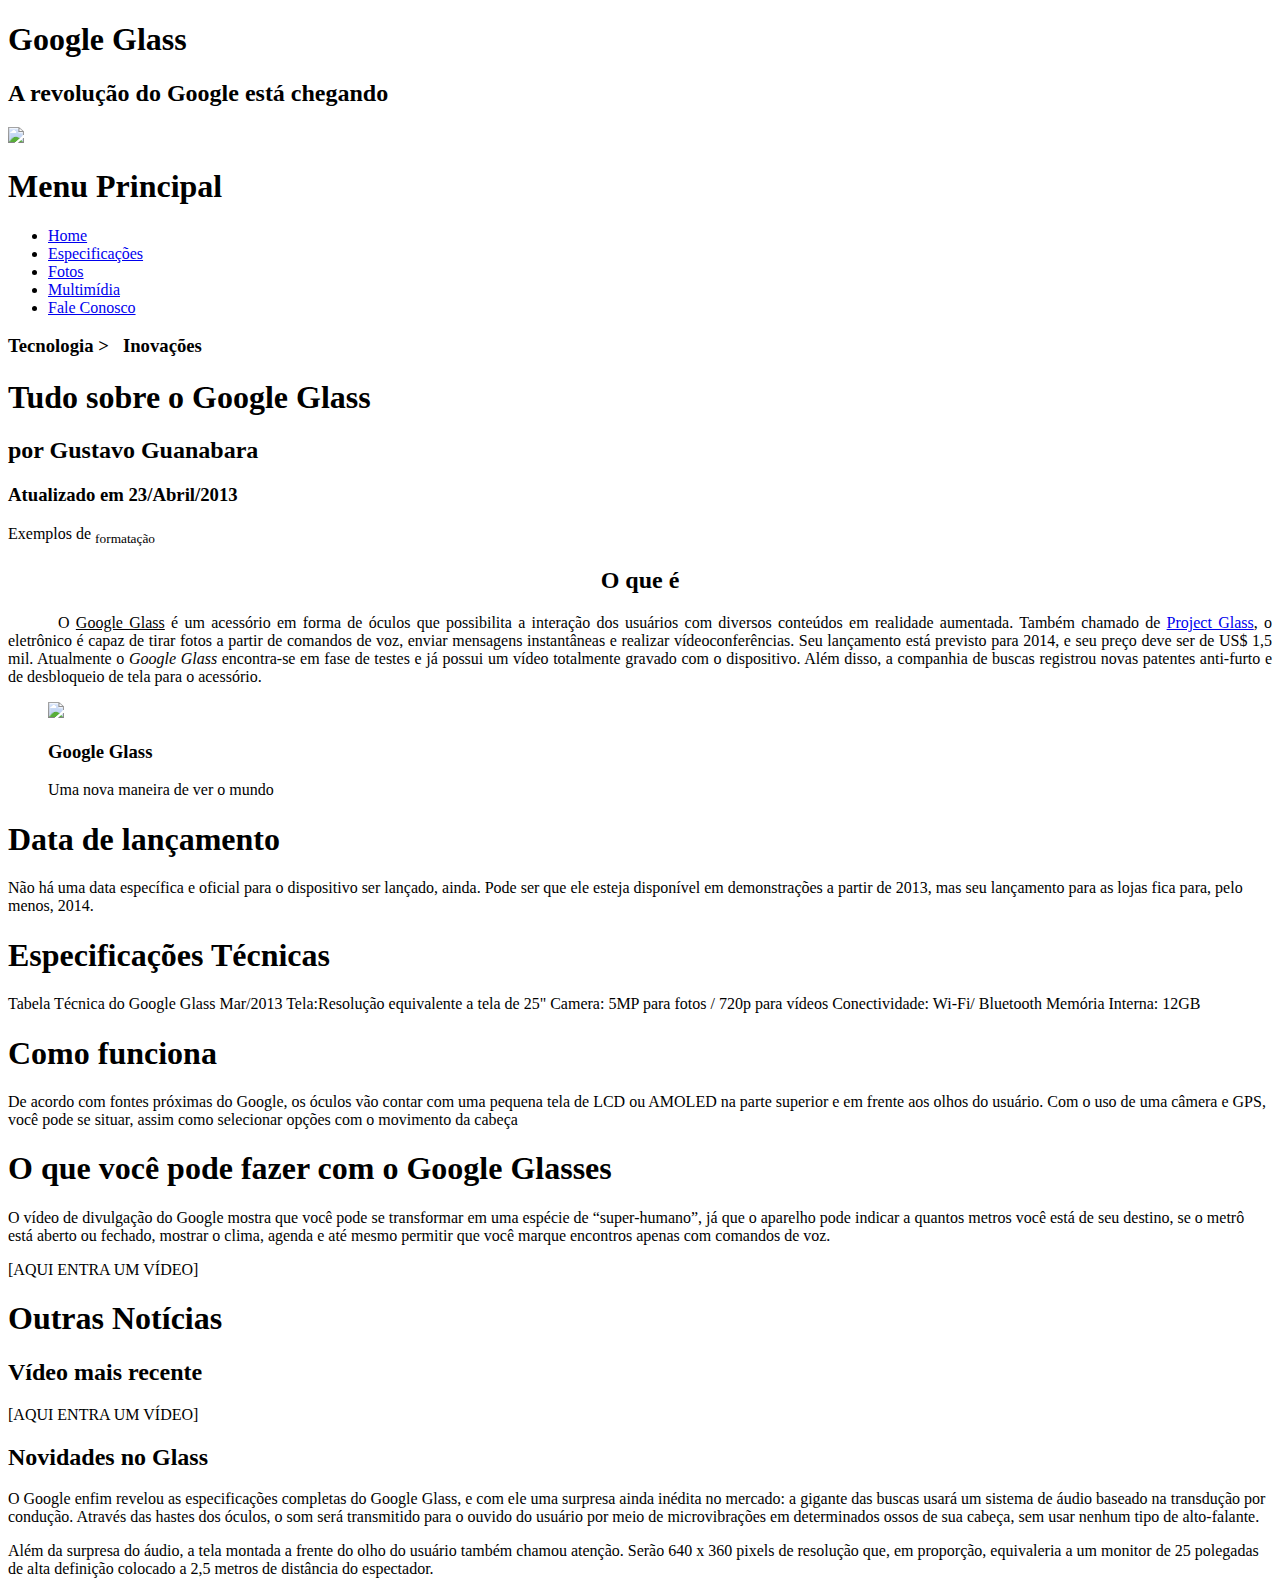
==== index.html @ c5649a50 "Update index.html" ====
<!DOCTYPE html>

<html lang="pt-br">

<head>
    <meta charset="UTF-8" />
    <title>Tudo sobre Google glass</title>
    <link rel="stylesheet"  href="_css/estilo.css"/>

</head>


<body>

    <div id="interface">

        <header id="cabecalho">
            <hgroup>
                <h1>Google Glass</h1>
                <h2>A revolução do Google está chegando</h2>
            </hgroup>

            <img src="_imagens/glass-oculos-preto-peq.png">

        <nav id="menu">
            <h1>Menu Principal</h1>
        
        <ul type="disc">
            <li><a href="index.html">Home</a></li>
            <li><a href="specs.html">Especificações</a></li>
            <li><a href="fotos.html">Fotos</a></li>
            <li><a href="multimidia.html">Multimídia</a></li>
            <li><a href="fale-conosco.html">Fale Conosco</a></li>
        </ul>
        </nav>

        </header>

        <hgroup>
            <h3>Tecnologia > &nbsp; Inovações</h3>
            <h1>Tudo sobre o Google Glass</h1>
            <h2>por Gustavo Guanabara</h2>
            <h3>Atualizado em 23/Abril/2013</h3>
        </hgroup>

        <p>Exemplos de <sub>formatação</sub></p>

        <h2 style="text-align: center;">O que é</h2>
        <p  style="text-align: justify; text-indent: 50px;">O <span style="text-decoration: underline;">Google Glass</span> é um acessório em forma de óculos que possibilita a interação dos usuários com diversos conteúdos
        em realidade aumentada. Também chamado de <a href="http://glass.google.com" target="_blank">Project Glass</a>, o eletrônico é capaz de tirar fotos a partir de
        comandos de voz, enviar mensagens instantâneas e realizar vídeo&shy;con&shy;ferên&shy;cias. Seu lançamento está previsto para
        2014, e seu preço deve ser de US$ 1,5 mil. Atualmente o <em>Google Glass</em> encontra-se em fase de testes e já possui
        um vídeo totalmente gravado com o dispositivo. Além disso, a companhia de buscas registrou novas patentes
        anti-furto e de desbloqueio de tela para o acessório.</p>

    <figure class="foto-legenda">
        <img src="_imagens/glass-quadro-homem-mulher.jpg">
        <figcaption>
            <h3>Google Glass</h3>
            <p>Uma nova maneira de ver o mundo</p>
        </figcaption>
    </figure>

        <h1>Data de lançamento</h1>
        <p>Não há uma data específica e oficial para o dispositivo ser lançado, ainda. Pode ser que ele esteja disponível
        em demonstrações a partir de 2013, mas seu lançamento para as lojas fica para, pelo menos, 2014.</p>

        <h1>Especificações Técnicas</h1>
        Tabela Técnica do Google Glass Mar/2013

        Tela:Resolução equivalente a tela de 25"
        Camera: 5MP para fotos / 720p para vídeos
        Conectividade: Wi-Fi/ Bluetooth
        Memória Interna: 12GB

        <h1>Como funciona</h1>
        <p>De acordo com fontes próximas do Google, os óculos vão contar com uma pequena tela de LCD ou AMOLED na parte
        superior e em frente aos olhos do usuário. Com o uso de uma câmera e GPS, você pode se situar, assim como
        selecionar opções com o movimento da cabeça</p>

        <h1>O que você pode fazer com o Google Glasses</h1>
        <p>O vídeo de divulgação do Google mostra que você pode se transformar em uma espécie de “super-<wbr/>humano”, já que o
        aparelho pode indicar a quantos metros você está de seu destino, se o metrô está aberto ou fechado, mostrar o
        clima, agenda e até mesmo permitir que você marque encontros apenas com comandos de voz.</p>

        [AQUI ENTRA UM VÍDEO]

        <h1>Outras Notícias</h1>
        <h2>Vídeo mais recente</h2>

        [AQUI ENTRA UM VÍDEO]

        <h2>Novidades no Glass</h2>
        <p>O Google enfim revelou as especificações completas do Google Glass, e com ele uma surpresa ainda inédita no
        mercado: a gigante das buscas usará um sistema de áudio baseado na transdução por condução. Através das hastes
        dos óculos, o som será transmitido para o ouvido do usuário por meio de microvibrações em determinados ossos de
        sua cabeça, sem usar nenhum tipo de alto-falante.</p>

        <p>Além da surpresa do áudio, a tela montada a frente do olho do usuário também chamou atenção. Serão 640 x 360
        pixels de resolução que, em proporção, equivaleria a um monitor de 25 polegadas de alta definição colocado a 2,5
        metros de distância do espectador.</p>

        
    </div>
</body>

</html>
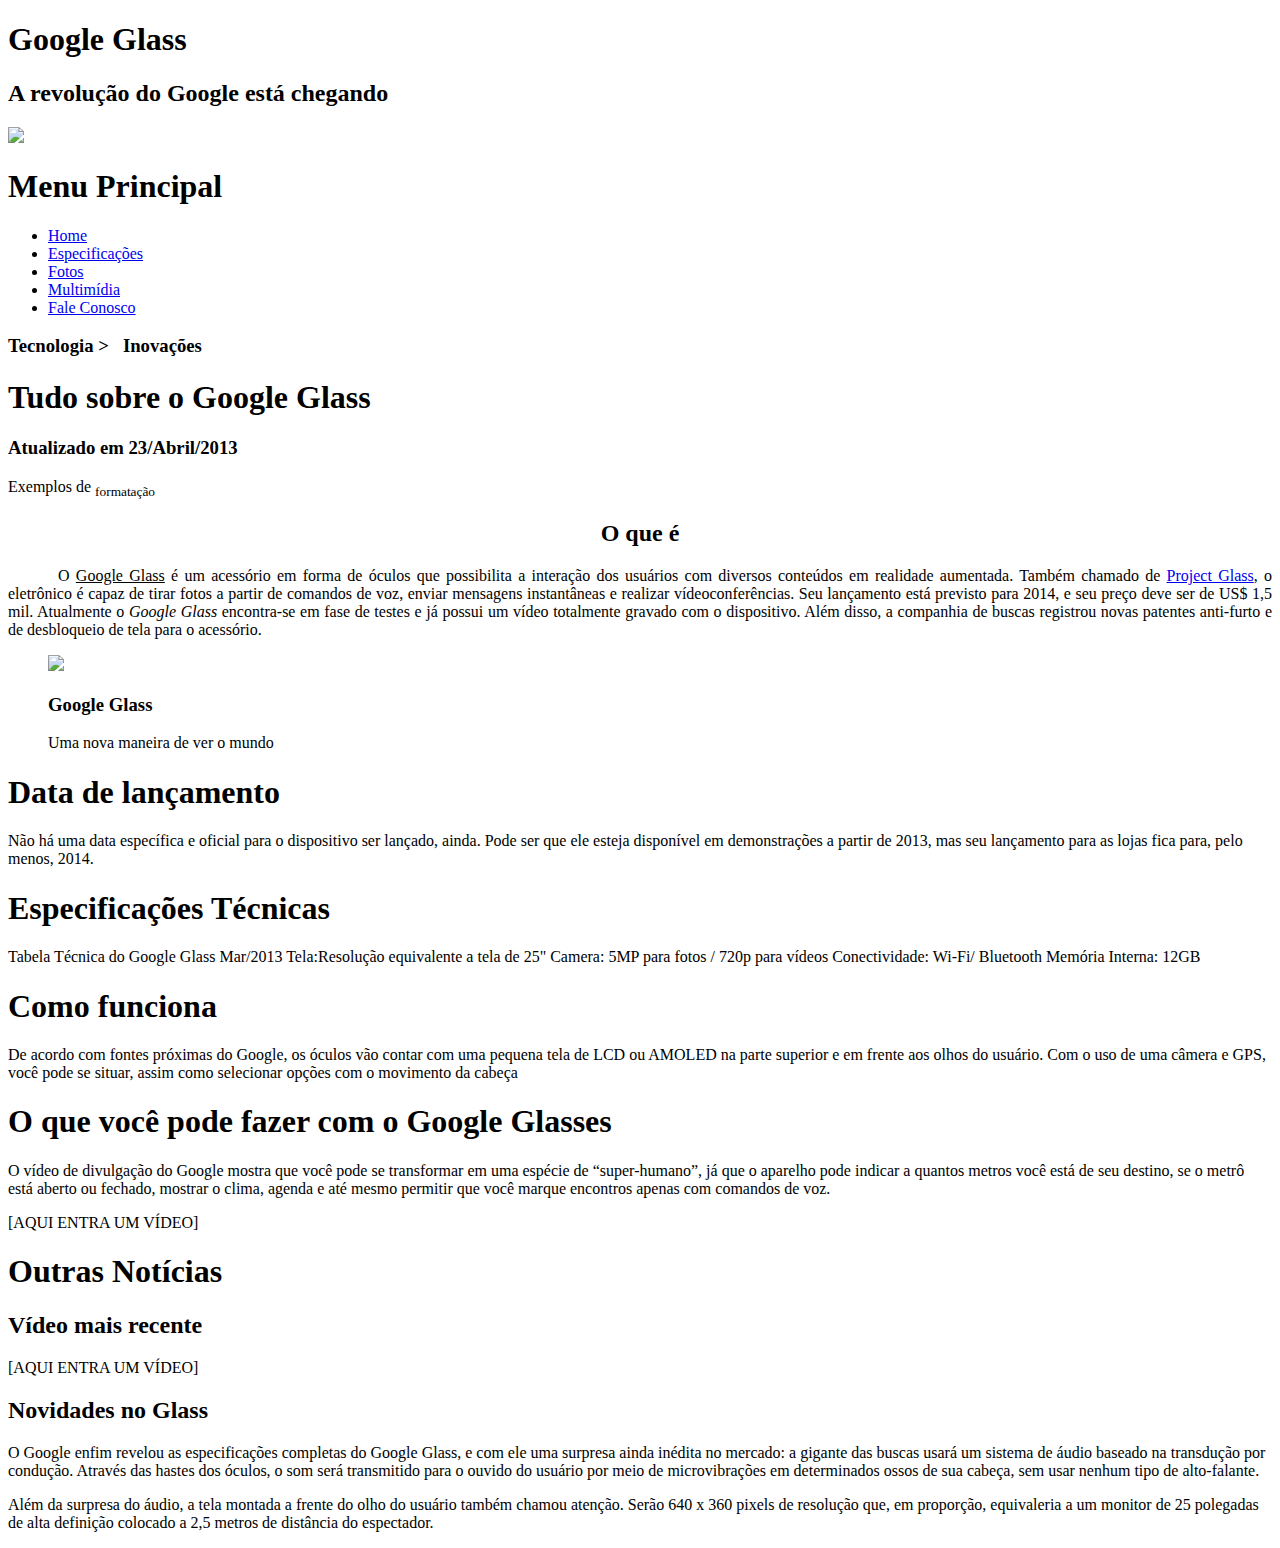
==== commit aff6d64f: "Update index.html" ====
--- a/index.html
+++ b/index.html
@@ -5,7 +5,7 @@
 <head>
     <meta charset="UTF-8" />
     <title>Tudo sobre Google glass</title>
-    <link rel="stylesheet"  href="_css/estilo.css"/>
+    <link rel="stylesheet"  href="_css/style.css"/>
 
 </head>
 
@@ -39,7 +39,6 @@
         <hgroup>
             <h3>Tecnologia > &nbsp; Inovações</h3>
             <h1>Tudo sobre o Google Glass</h1>
-            <h2>por Gustavo Guanabara</h2>
             <h3>Atualizado em 23/Abril/2013</h3>
         </hgroup>
 
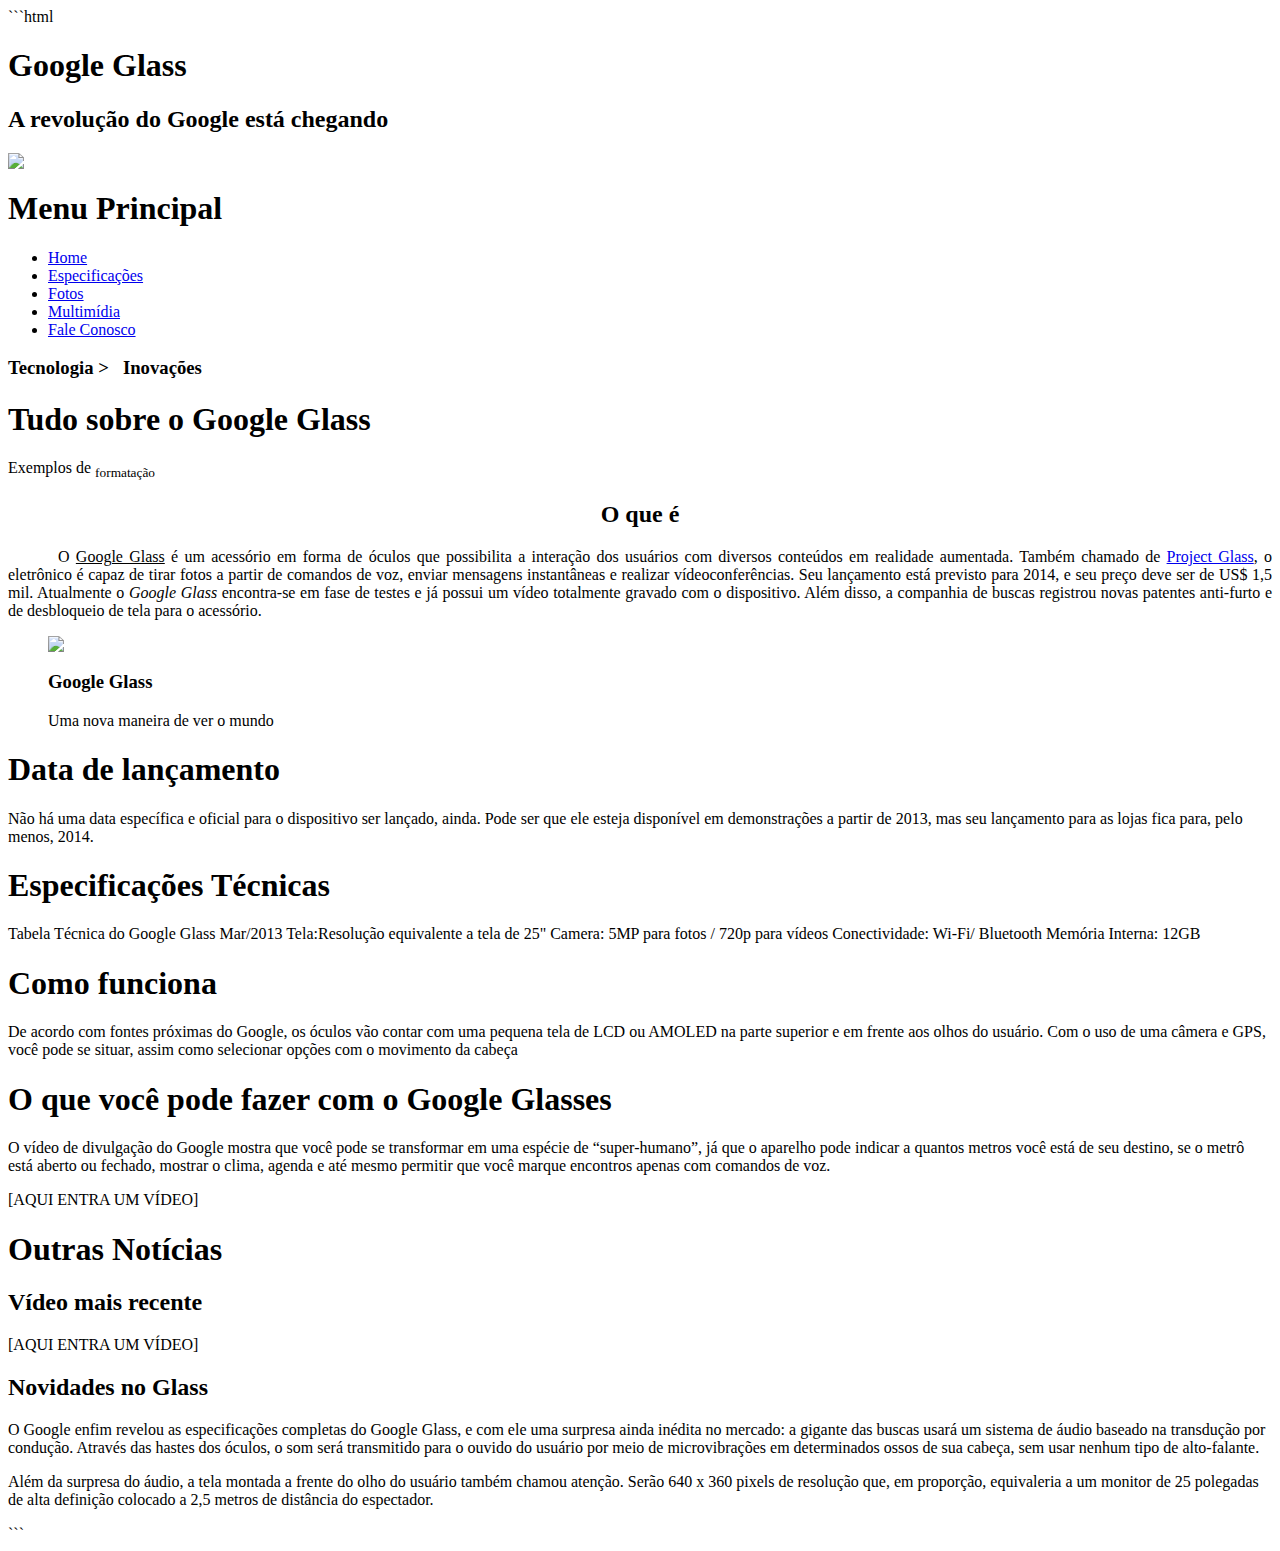
==== commit 2ea72d7a: "Update index.html" ====
--- a/index.html
+++ b/index.html
@@ -1,3 +1,4 @@
+```html
    <!DOCTYPE html>
 
 <html lang="pt-br">
@@ -5,10 +6,9 @@
 <head>
     <meta charset="UTF-8" />
     <title>Tudo sobre Google glass</title>
-    <link rel="stylesheet"  href="_css/style.css"/>
+    <link rel="stylesheet"  href="_css/estilo.css"/>
 
 </head>
-
 
 <body>
 
@@ -39,7 +39,7 @@
         <hgroup>
             <h3>Tecnologia > &nbsp; Inovações</h3>
             <h1>Tudo sobre o Google Glass</h1>
-            <h3>Atualizado em 23/Abril/2013</h3>
+         
         </hgroup>
 
         <p>Exemplos de <sub>formatação</sub></p>
@@ -99,8 +99,9 @@
         pixels de resolução que, em proporção, equivaleria a um monitor de 25 polegadas de alta definição colocado a 2,5
         metros de distância do espectador.</p>
 
-        
+       
     </div>
 </body>
 
 </html>
+```
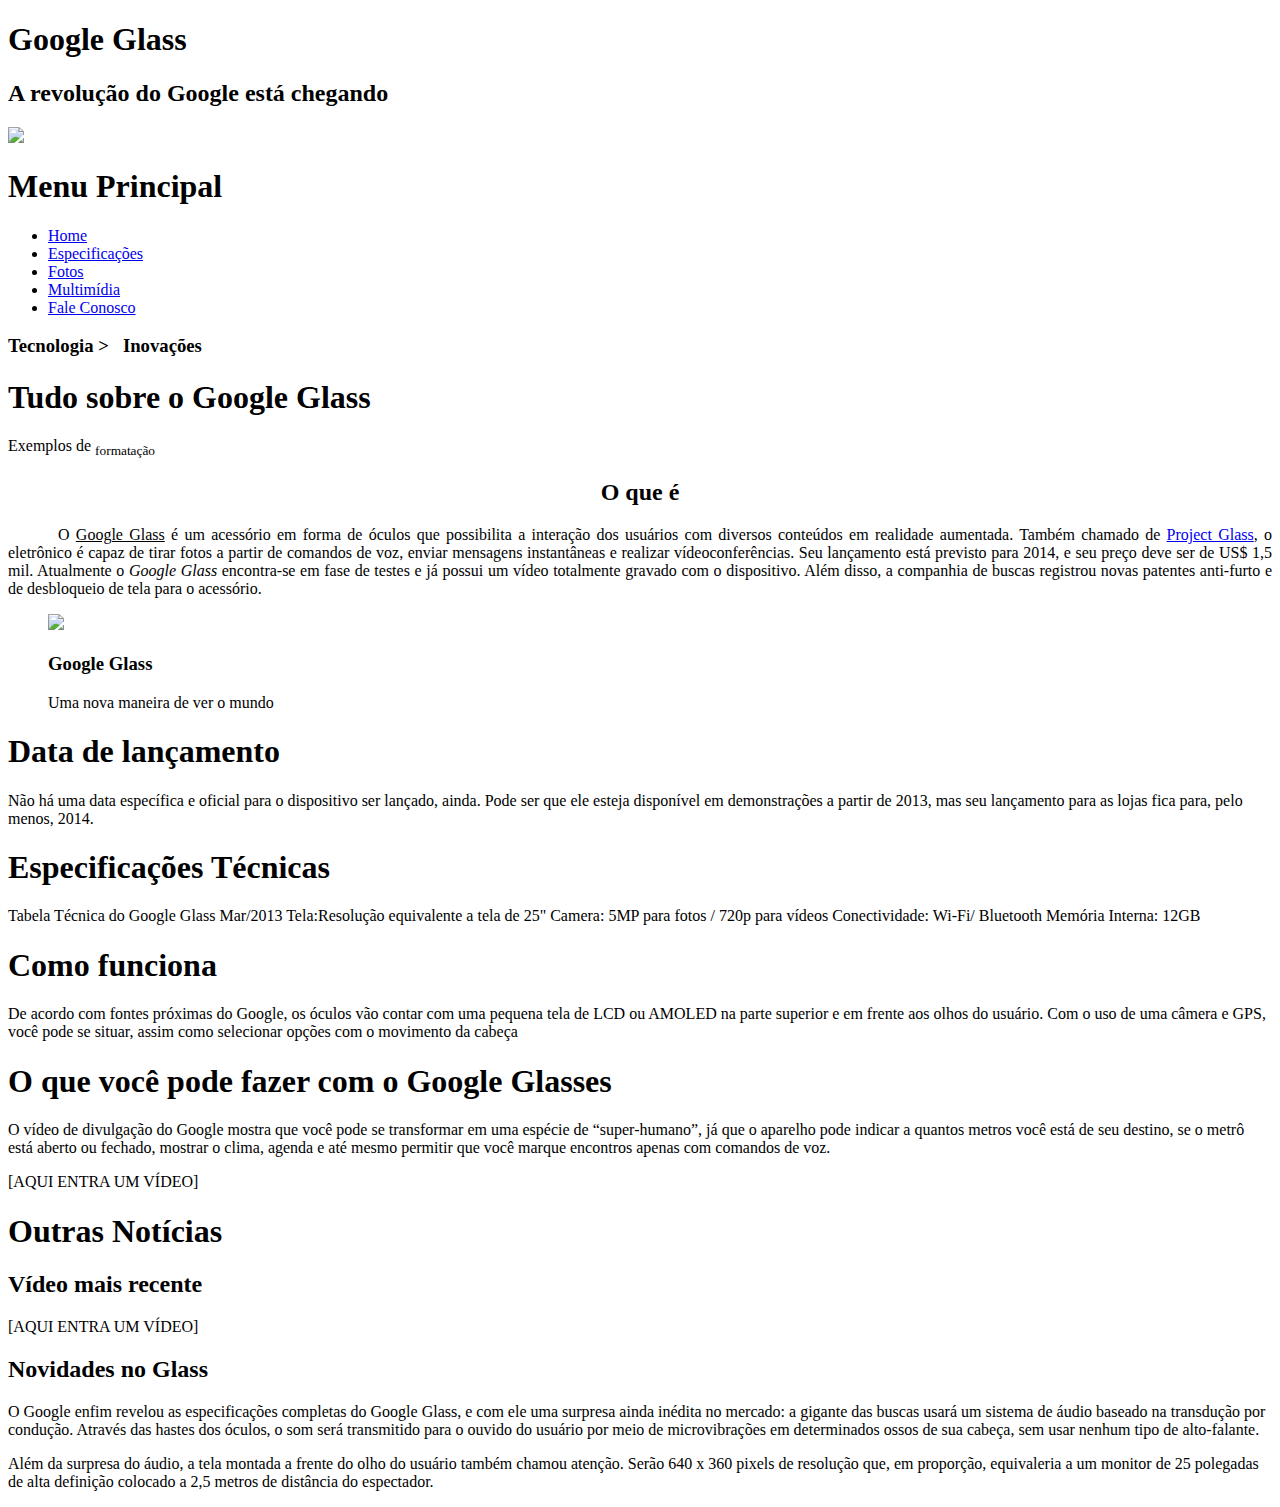
==== commit 90029ac1: "Update index.html" ====
--- a/index.html
+++ b/index.html
@@ -1,4 +1,3 @@
-```html
    <!DOCTYPE html>
 
 <html lang="pt-br">
@@ -6,7 +5,7 @@
 <head>
     <meta charset="UTF-8" />
     <title>Tudo sobre Google glass</title>
-    <link rel="stylesheet"  href="_css/estilo.css"/>
+    <link rel="stylesheet"  href="programacao-para-internet-1/_css/style.css"/>
 
 </head>
 
@@ -104,4 +103,4 @@
 </body>
 
 </html>
-```
+
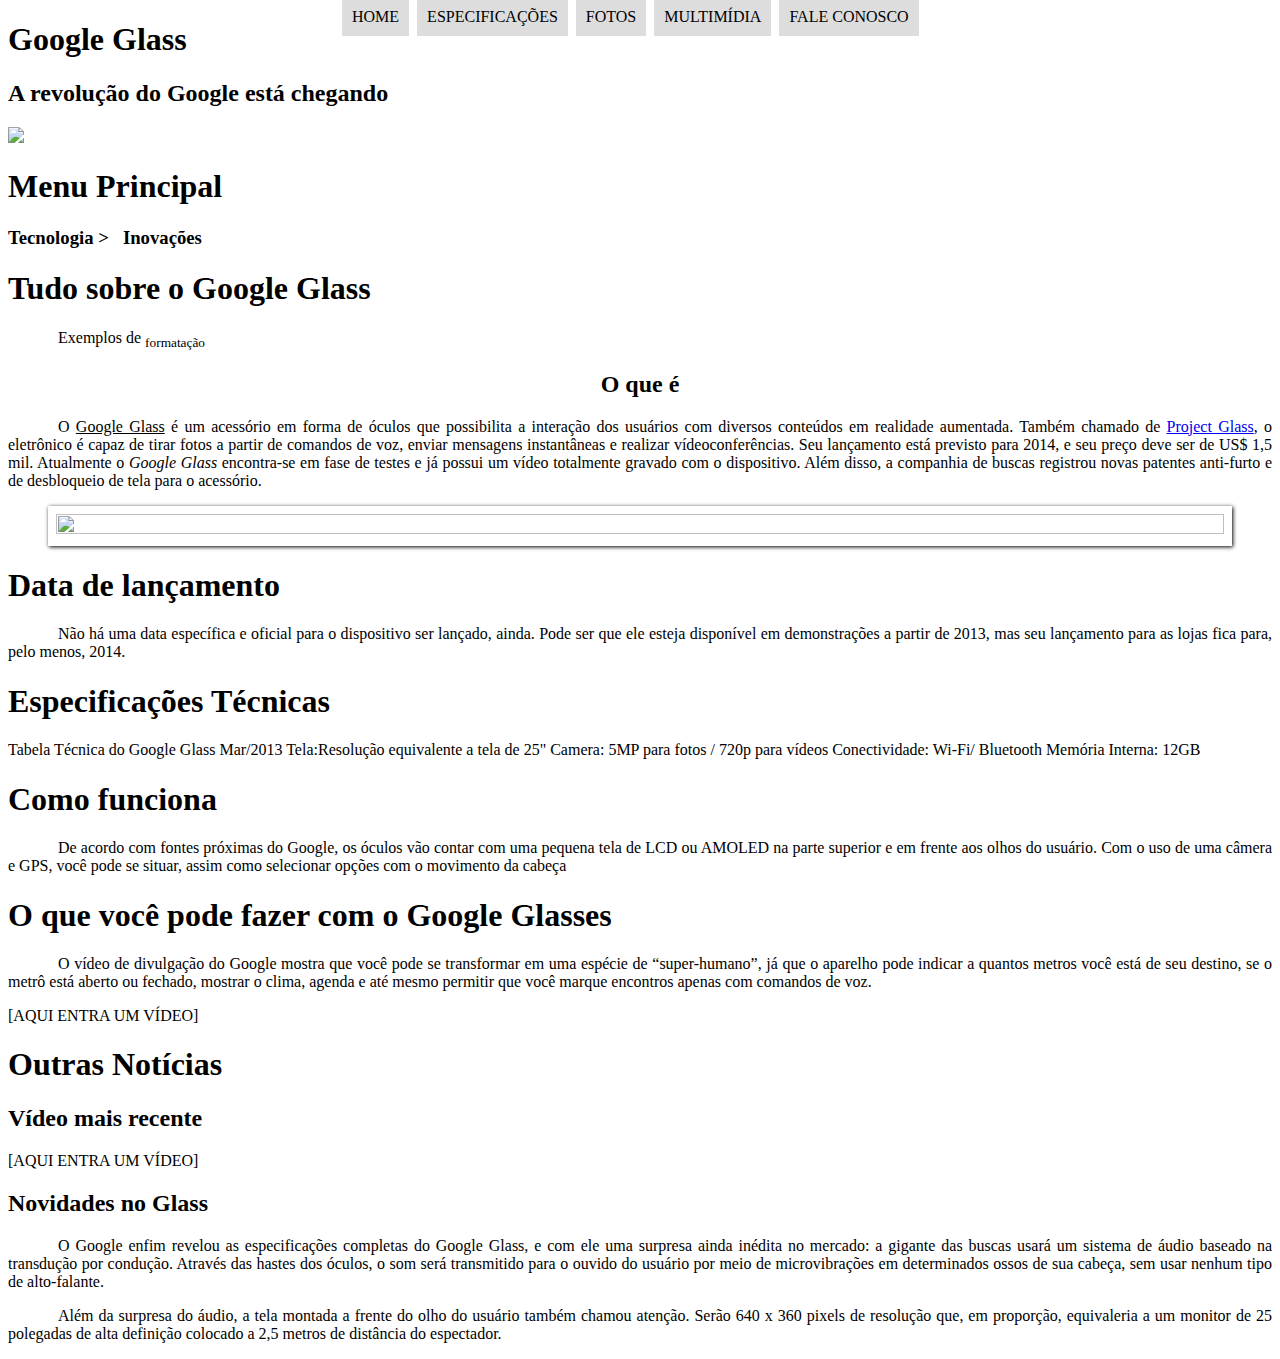
==== commit 605be371: "Update index.html" ====
--- a/index.html
+++ b/index.html
@@ -5,7 +5,7 @@
 <head>
     <meta charset="UTF-8" />
     <title>Tudo sobre Google glass</title>
-    <link rel="stylesheet"  href="programacao-para-internet-1/_css/style.css"/>
+    <link rel="stylesheet"  href="style.css">
 
 </head>
 
--- a/style.css
+++ b/style.css
@@ -0,0 +1,111 @@
+
+  @charset "UTF-8";
+
+body{
+    background-color:rgba(255,255,255,1)
+    
+}
+p{
+    text-align: justify;
+    text-indent: 50px;
+
+}
+
+/* Formatação de imagens com legenda*/
+
+figure.foto-legenda{
+    position: relative;
+    border: 8px solid white;
+    box-shadow: 1px 1px 4px black;
+
+
+}
+
+figure.foto-legenda img{
+    width: 100%;
+    height: 100%;
+}
+
+figure.foto-legenda figcaption{
+    opacity: 0;
+    position: absolute;
+    top: 0px;
+    background-color: rgba(0,0,0,0.4);
+    color:white;
+    width: 100%;
+    height: 100%;
+    padding: 10px;
+    box-sizing: border-box;
+    transition: opacity 1s;
+
+}
+
+figure.foto-legenda:hover figcaption{
+    opacity: 1;
+}
+
+/* Formatação do Menu */
+
+nav#menu ul{
+    list-style: none;
+    text-transform: uppercase;
+    position: absolute;
+    top: -20px;
+    left: 300px;
+
+
+}
+
+nav#menu li{
+    display: inline-block;
+    background-color: #dddddd;
+    padding: 10px;
+    margin: 2px;
+    transition: background-color 1s;
+}
+
+nav#menu li:hover{
+    background-color: #606060;
+}
+@charset "UTF-8";
+
+body{
+    background-color:rgba(255,255,255,1)
+    
+}
+p{
+    text-align: justify;
+    text-indent: 50px;
+
+}
+
+/* Formatação de imagens com legenda*/
+
+figure.foto-legenda{
+    position: relative;
+    border: 8px solid white;
+    box-shadow: 1px 1px 4px black;
+
+
+}
+
+figure.foto-legenda img{
+    width: 100%;
+    height: 100%;
+}
+    display: block;
+}
+
+nav#menu h1{
+    display: none;
+}
+
+nav#menu a {
+    color:#000000;
+    text-decoration:none; 
+}
+
+nav#menu a:hover {
+    color: #ffffff;
+
+}
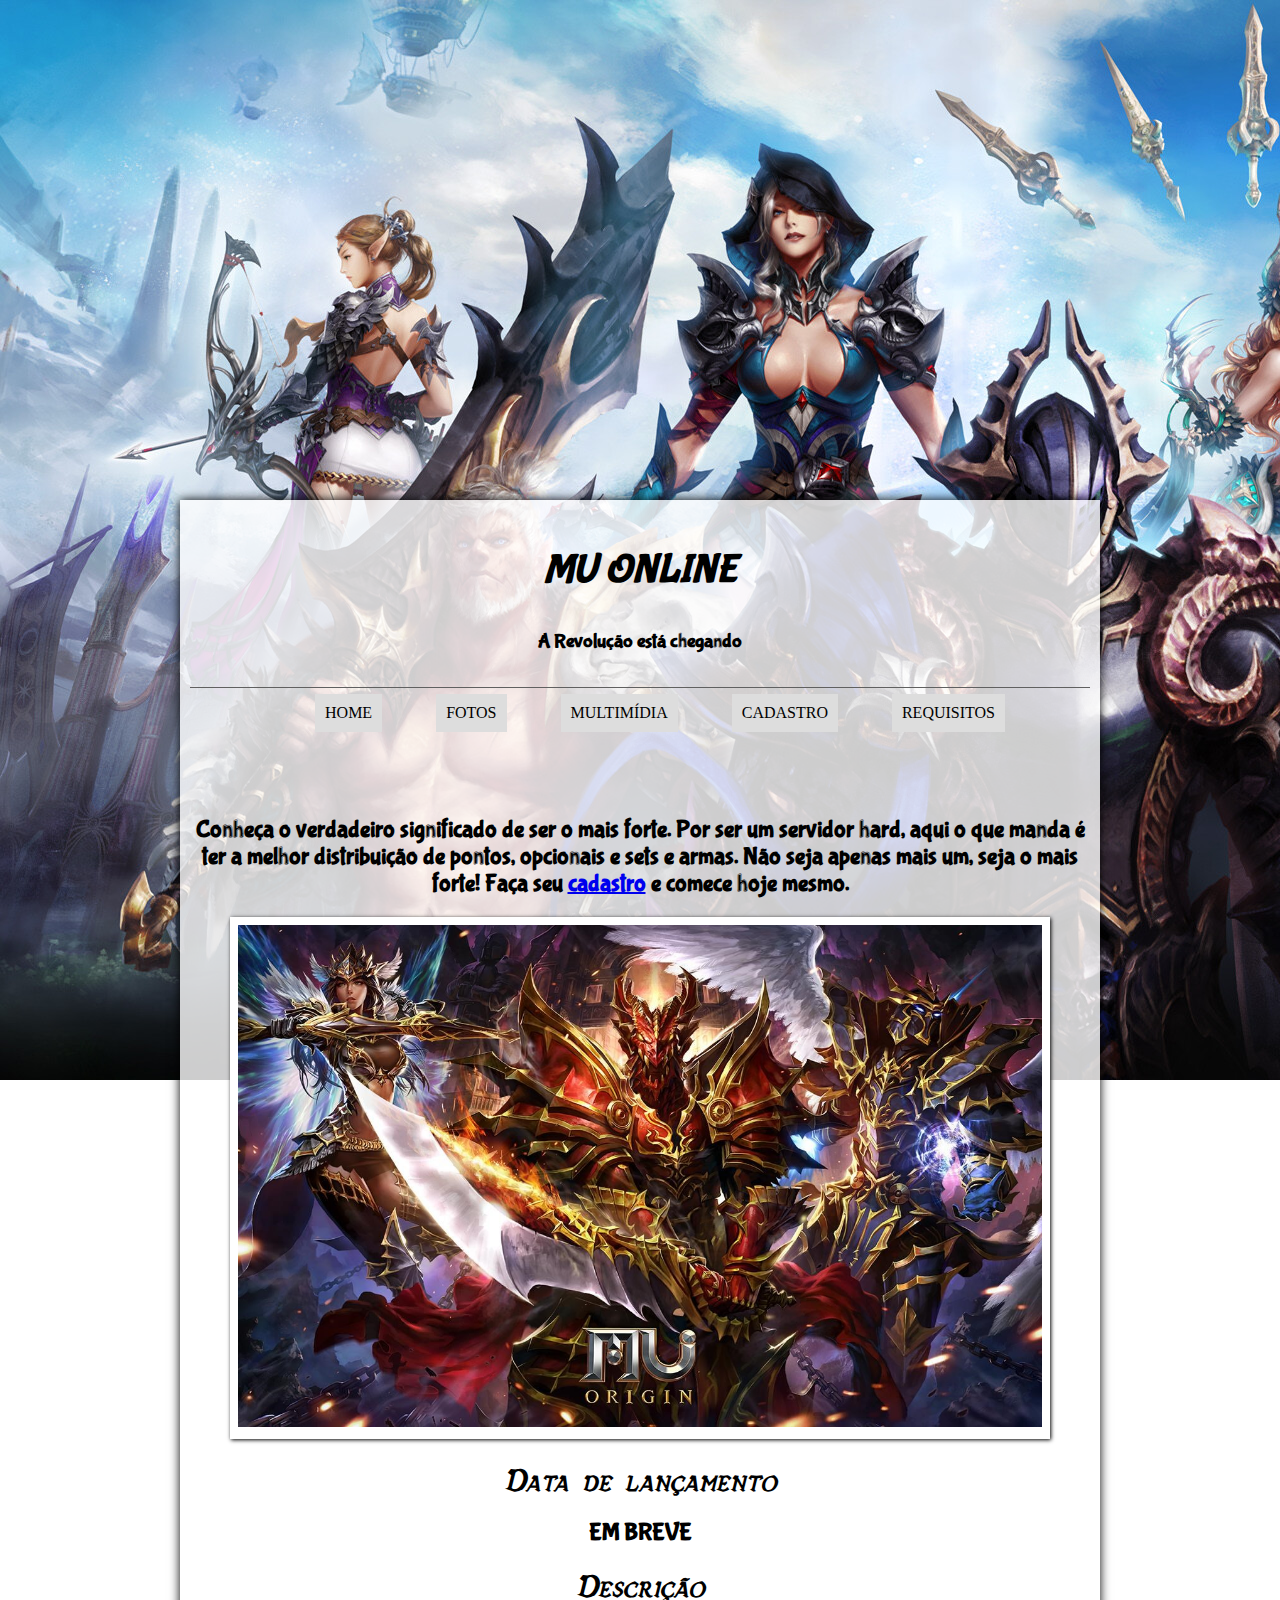
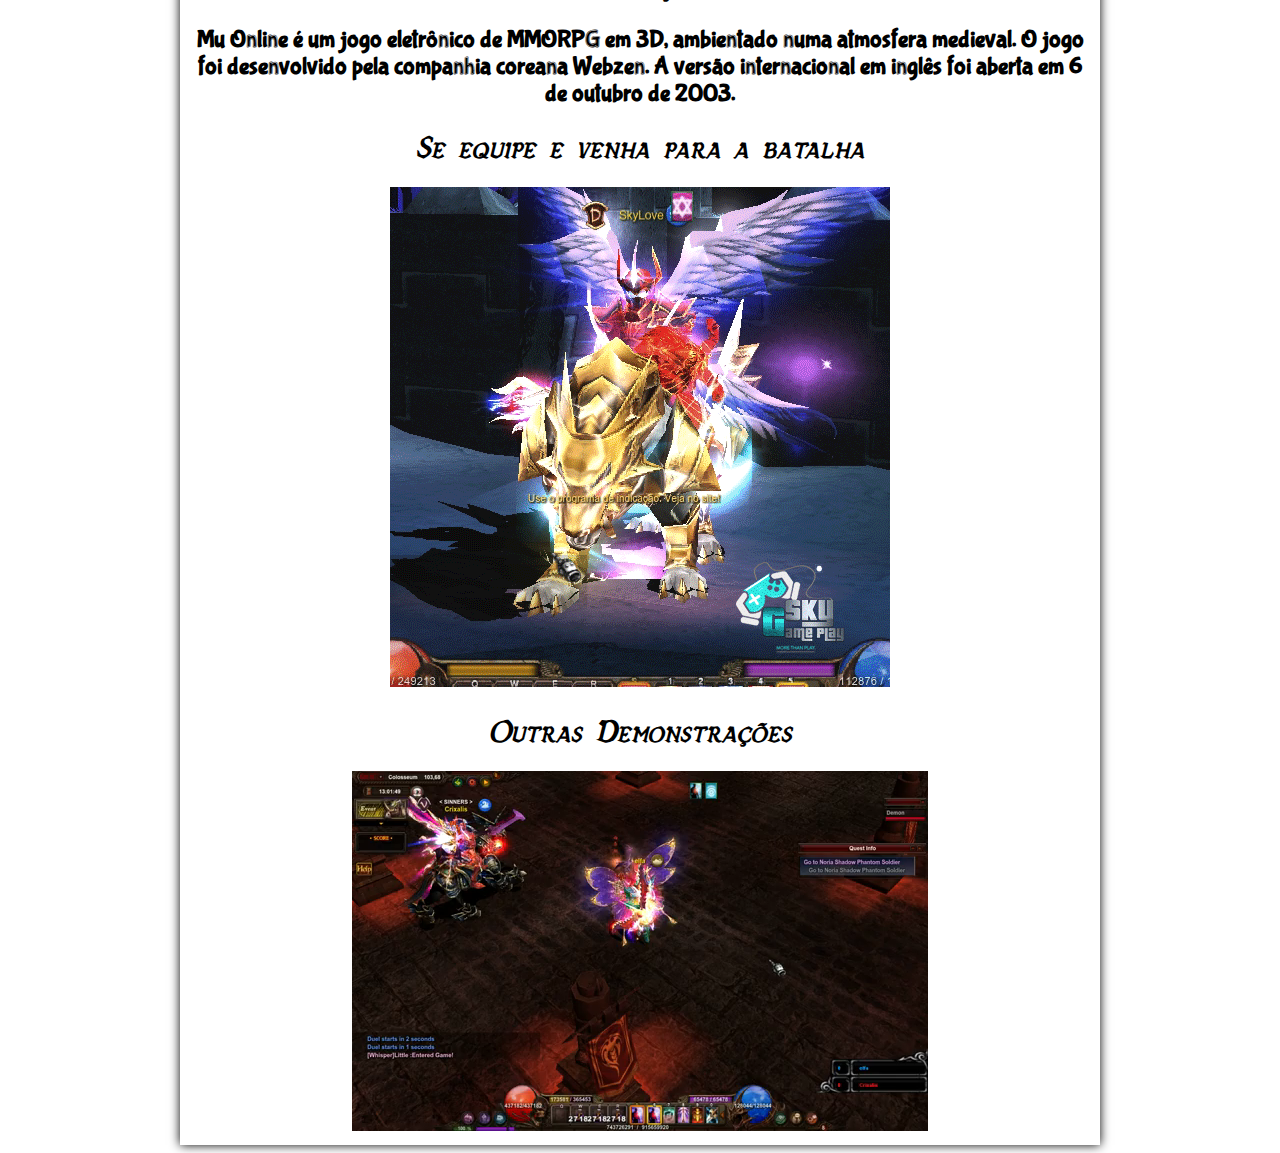
==== commit 0f929859: "Site Rpg em progresso" ====
--- a/index.html
+++ b/index.html
@@ -1,11 +1,11 @@
-   <!DOCTYPE html>
+<!DOCTYPE html>
 
 <html lang="pt-br">
 
 <head>
     <meta charset="UTF-8" />
     <title>Tudo sobre Google glass</title>
-    <link rel="stylesheet"  href="style.css">
+    <link rel="stylesheet"  href="css/style.css">
 
 </head>
 
@@ -15,89 +15,68 @@
 
         <header id="cabecalho">
             <hgroup>
-                <h1>Google Glass</h1>
-                <h2>A revolução do Google está chegando</h2>
+                <h1>MU ONLINE</h1>
+                <h2>A Revolução está chegando</h2>
             </hgroup>
 
-            <img src="_imagens/glass-oculos-preto-peq.png">
+            
 
         <nav id="menu">
-            <h1>Menu Principal</h1>
+            
         
         <ul type="disc">
             <li><a href="index.html">Home</a></li>
-            <li><a href="specs.html">Especificações</a></li>
             <li><a href="fotos.html">Fotos</a></li>
             <li><a href="multimidia.html">Multimídia</a></li>
-            <li><a href="fale-conosco.html">Fale Conosco</a></li>
+            <li><a href="cadastro.html">Cadastro</a></li>
+            <li><a href="requisitos.html">Requisitos</a></li>
         </ul>
         </nav>
 
         </header>
 
-        <hgroup>
-            <h3>Tecnologia > &nbsp; Inovações</h3>
-            <h1>Tudo sobre o Google Glass</h1>
-         
-        </hgroup>
+        
+           
 
-        <p>Exemplos de <sub>formatação</sub></p>
+        <br><br/> 
+        <br><br/>
+        <br><br/>
 
-        <h2 style="text-align: center;">O que é</h2>
-        <p  style="text-align: justify; text-indent: 50px;">O <span style="text-decoration: underline;">Google Glass</span> é um acessório em forma de óculos que possibilita a interação dos usuários com diversos conteúdos
-        em realidade aumentada. Também chamado de <a href="http://glass.google.com" target="_blank">Project Glass</a>, o eletrônico é capaz de tirar fotos a partir de
-        comandos de voz, enviar mensagens instantâneas e realizar vídeo&shy;con&shy;ferên&shy;cias. Seu lançamento está previsto para
-        2014, e seu preço deve ser de US$ 1,5 mil. Atualmente o <em>Google Glass</em> encontra-se em fase de testes e já possui
-        um vídeo totalmente gravado com o dispositivo. Além disso, a companhia de buscas registrou novas patentes
-        anti-furto e de desbloqueio de tela para o acessório.</p>
+        <h2 style="text-align: center;">Conheça o verdadeiro significado de ser o mais forte. Por ser um servidor hard, aqui o que manda é ter a melhor distribuição de pontos, opcionais e sets e armas. 
+            Não seja apenas mais um, seja o mais forte! Faça seu <a href="http://glass.google.com" target="_blank">cadastro</a> e comece hoje mesmo.</h2>
+        
 
     <figure class="foto-legenda">
-        <img src="_imagens/glass-quadro-homem-mulher.jpg">
+        <img src="photos/rpg2.jpg">
         <figcaption>
-            <h3>Google Glass</h3>
-            <p>Uma nova maneira de ver o mundo</p>
+            <h3>Está esperando o que?</h3>
+            <p>Venha para a batalha!</p>
         </figcaption>
     </figure>
 
         <h1>Data de lançamento</h1>
-        <p>Não há uma data específica e oficial para o dispositivo ser lançado, ainda. Pode ser que ele esteja disponível
-        em demonstrações a partir de 2013, mas seu lançamento para as lojas fica para, pelo menos, 2014.</p>
+        <h2>EM BREVE</h2>
 
-        <h1>Especificações Técnicas</h1>
-        Tabela Técnica do Google Glass Mar/2013
+        
 
-        Tela:Resolução equivalente a tela de 25"
-        Camera: 5MP para fotos / 720p para vídeos
-        Conectividade: Wi-Fi/ Bluetooth
-        Memória Interna: 12GB
+        <h1>Descrição</h1>
+        <h2>Mu Online é um jogo eletrônico de MMORPG em 3D, ambientado numa atmosfera medieval. 
+            O jogo foi desenvolvido pela companhia coreana Webzen. A versão internacional em inglês foi aberta em 6 de outubro de 2003.</h2>
 
-        <h1>Como funciona</h1>
-        <p>De acordo com fontes próximas do Google, os óculos vão contar com uma pequena tela de LCD ou AMOLED na parte
-        superior e em frente aos olhos do usuário. Com o uso de uma câmera e GPS, você pode se situar, assim como
-        selecionar opções com o movimento da cabeça</p>
+        <h1>Se equipe e venha para a batalha</h1>
+        
 
-        <h1>O que você pode fazer com o Google Glasses</h1>
-        <p>O vídeo de divulgação do Google mostra que você pode se transformar em uma espécie de “super-<wbr/>humano”, já que o
-        aparelho pode indicar a quantos metros você está de seu destino, se o metrô está aberto ou fechado, mostrar o
-        clima, agenda e até mesmo permitir que você marque encontros apenas com comandos de voz.</p>
+        <img id="mugif" src="photos/rpg3.gif">
 
-        [AQUI ENTRA UM VÍDEO]
+        <h1>Outras Demonstrações</h1>
 
-        <h1>Outras Notícias</h1>
-        <h2>Vídeo mais recente</h2>
+        
+          <video src="media/rpg4.mp4" autoplay muted loop>
+           
+          </video>
+        
 
-        [AQUI ENTRA UM VÍDEO]
-
-        <h2>Novidades no Glass</h2>
-        <p>O Google enfim revelou as especificações completas do Google Glass, e com ele uma surpresa ainda inédita no
-        mercado: a gigante das buscas usará um sistema de áudio baseado na transdução por condução. Através das hastes
-        dos óculos, o som será transmitido para o ouvido do usuário por meio de microvibrações em determinados ossos de
-        sua cabeça, sem usar nenhum tipo de alto-falante.</p>
-
-        <p>Além da surpresa do áudio, a tela montada a frente do olho do usuário também chamou atenção. Serão 640 x 360
-        pixels de resolução que, em proporção, equivaleria a um monitor de 25 polegadas de alta definição colocado a 2,5
-        metros de distância do espectador.</p>
-
+        
        
     </div>
 </body>
--- a/css/style.css
+++ b/css/style.css
@@ -0,0 +1,178 @@
+@charset "UTF-8";
+@font-face{
+    font-family: 'fontlogo';
+    src: url("../fonts/bubblegum-sans-regular.otf");
+}
+
+@font-face {
+    font-family: 'fontlogo2';
+    src: url("../fonts/Vecna-oppx.ttf");
+}
+
+body{
+    background-image: url("/photos/rpg.jpg");
+    background-repeat: no-repeat;
+    text-align: center;
+    
+    
+    
+}
+
+div#interface{
+    width: 900px;
+    background-color: rgba(255,255,255,0.8);
+    margin: 500px auto 0px auto;
+    box-shadow: 0px 0px 10px rgba(0,0,0,1);
+    padding: 10px;
+}
+
+
+p{
+    text-align: justify;
+    text-indent: 50px;
+    
+    
+}
+
+h2{
+    font-family: 'fontlogo',sans-serif;
+}
+
+header#cabecalho img#icone{
+    position: absolute;
+    left: 750px;
+    top: 70px;
+}
+
+header#cabecalho {
+    border-bottom: 1px #606060 solid;
+    height: 150px;
+   
+
+}
+
+header#cabecalho h1{
+    font-family: 'fontlogo', sans-serif;
+    font-size: 30pt;
+    color: #000000
+    text-shadow: 1px 1px 1px rgba(0,0,0,0.6);
+    padding: 10px;
+    text-align: center;
+   
+}
+
+header#cabecalho h2{
+    font-family: 'fontlogo',sans-serif;
+    color: #000000;
+    font-size: 15pt;
+    padding: 0px;
+    margin-top: 0px;
+    text-align: center;
+
+}
+
+
+figure.foto-legenda{
+    position: relative;
+    border: 8px solid white;
+    box-shadow: 1px 1px 4px black;
+
+
+}
+
+figure.foto-legenda img{
+    width: 100%;
+    height: 100%;
+}
+
+figure.foto-legenda figcaption{
+    opacity: 0;
+    position: absolute;
+    top: 0px;
+    background-color: rgba(0,0,0,0.4);
+    color:white;
+    width: 100%;
+    height: 100%;
+    padding: 10px;
+    box-sizing: border-box;
+    transition: opacity 1s;
+
+}
+
+figure.foto-legenda:hover figcaption{
+    opacity: 1;
+}
+
+/* Formatação do Menu */
+
+nav#menu ul{
+    list-style: none;
+    text-transform: uppercase;
+    text-align: center;
+    
+
+
+}
+
+nav#menu li{
+    display: inline-block;
+    background-color: #dddddd;
+    padding: 10px;
+    margin: 25px;
+    transition: background-color 1s;
+    
+}
+
+nav#menu li:hover{
+    background-color: #606060;
+    text-align: center;
+}
+@charset "UTF-8";
+
+body{
+    background-color:rgba(255,255,255,1)
+    
+}
+p{
+    text-align: justify;
+    text-indent: 50px;
+
+}
+
+/* Formatação de imagens com legenda*/
+
+figure.foto-legenda{
+    position: relative;
+    border: 8px solid white;
+    box-shadow: 1px 1px 4px black;
+
+
+}
+
+figure.foto-legenda img{
+    width: 100%;
+    height: 100%;
+}
+    display: block;
+}
+
+nav#menu h1{
+    display: none;
+}
+
+nav#menu a {
+    color:#000000;
+    text-decoration:none; 
+}
+
+nav#menu a:hover {
+    color: #ffffff;
+
+}
+
+
+
+h1{
+    font-family: 'fontlogo2';
+    font-style: italic;
+}